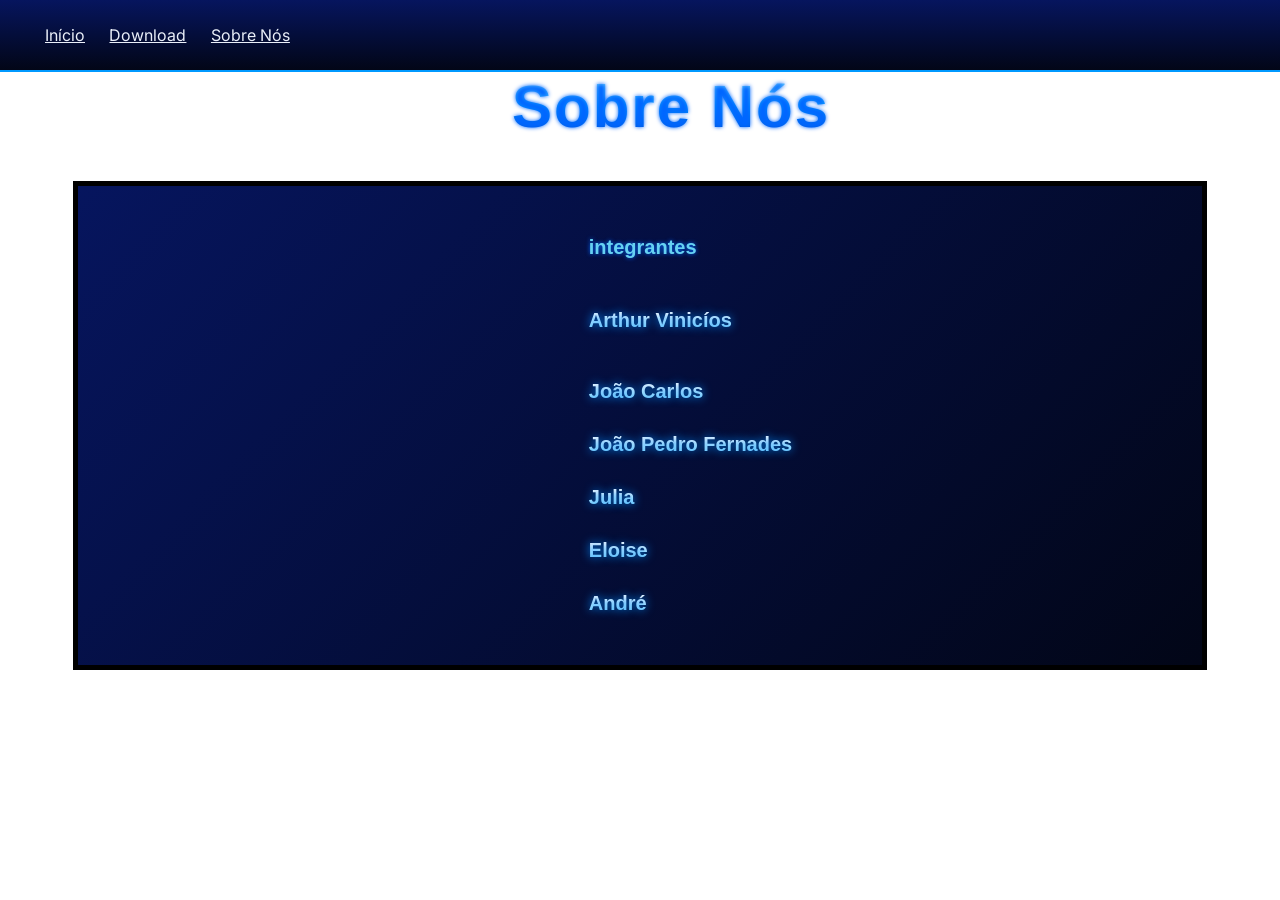
==== sobre.html @ 75922b2f "Add files via upload" ====
<!DOCTYPE html>
<html lang="en">
<head>
    <meta charset="UTF-8">
    <meta name="viewport" content="width=device-width, initial-scale=1.0">
    <title>Document</title>
    <link rel="stylesheet" href="style.css">
</head>
<body>
    <header>
    <a href="index.html">Início</a>
    <a href="download.html">Download</a>
    <a href="sobre.html">Sobre Nós</a>
</header>

<h1 style="margin-left: 40%;">Sobre Nós</h1>
<div class="bloco">
<p class="int">integrantes</p>

<h2 style="margin-left: 45%;">Arthur Vinicíos</h2>
<img src="" alt="">
<h2 style="margin-left: 45%;">João Carlos</h2>
<h2 style="margin-left: 45%;">João Pedro Fernades</h2>
<h2 style="margin-left: 45%;">Julia</h2>
<h2 style="margin-left: 45%;">Eloise</h2>
<h2 style="margin-left: 45%;">André</h2>
</div>
    
</body>
</html>
---- style.css ----
@import url('https://fonts.googleapis.com/css2?family=Inter:ital,wght@1,900&display=swap');

* {
    margin: 0;
    padding: 0;
}

body {
    font-family: Arial, Helvetica, sans-serif;
    background-image: url(imagens/fundo-azul.png);
    background-size: cover;
    background-position: center;
}

.logo {
    font-family: 'Inter', sans-serif;
    font-style: italic;
    font-weight: 900;
    text-align: center;
    text-decoration-line: underline;
    text-decoration-color: rgb(5, 21, 60);
    text-decoration-thickness: 3px;
    text-underline-offset: 5px;
}


h1 {
    margin-bottom: 40px;
    font-size: 50px;
    letter-spacing: 2px;
        font-size: 60px;
    font-weight: 900;

    background: linear-gradient(
        180deg,
        #a8efff,
        #0099ff,
        #0033cc
    );

    -webkit-background-clip: text;
    background-clip: text;
    color: transparent;

    

    text-shadow: 0 0 4px #0066ff;
}

h2{
    margin-top: 30px;
    font-size: 20px;
     background: linear-gradient(
        180deg,
        #ffffff 0%,
        #ffffff 25%,
        #bdefff 60%,
        #4db8ff 100%
    );

    -webkit-background-clip: text;
    background-clip: text;
    color: transparent;

    text-shadow: 0 0 10px #008cff;
}

.blinking-text {
  transition: opacity 0.5s;
}

.bloco {
    justify-content: center;
    border: 5px, solid;
       background: linear-gradient(
        135deg,
        #06155E,
        #020617
    );
    padding: 50px;
    margin: 0 auto;
    width: 80%;
}

header{
    padding: 25px;
      background: linear-gradient(
        180deg,
        #06155E,
        #020617
    );
    border-bottom: 2px solid #0099ff;
}

header a {
    color: #EAEFF9;
    margin-left: 20px;
    font-family: 'Inter', sans-serif;
}

header a:hover {
    color: #66D1F2;
}

.texto {
    color: #66d1f2;
    font-size: 20px;
    font-weight: bold;
    letter-spacing: 3px;
    text-shadow: 0 0 4px #0066ff;
    margin-bottom: 50px;
}

.emblema{
    height: 400px;
    border-radius: 10px;
    margin-left: 25%;
    margin-bottom: 40px;
}

:root {
    --fundo: #01010D;
    --fundo-secundario: #06155E;

    --texto: #EAEFF9;
    --texto-secundario: #B8C7DC;
    --texto-discreto: #8193AD;

    --azul: #0066FF;
    --ciano: #66D1F2;
}

p{
    color: var(--texto-secundario);
    width: 600px;
}

.historia{
    display: flex;
    flex-direction: column;
    justify-content: center;
    align-items: center;
}

.fav {
    height: 300px;
    border-radius: 10px;
    margin-bottom: 40px;
    margin-top: 30px;
}

.top{
    margin-bottom: 10px;
}

button{
        display: inline-block;
    padding: 12px 28px;

    background: linear-gradient(
        135deg,
        #0033cc,
        #0066ff
    );

    color: #EAEFF9;
    font-size: 16px;
    font-weight: 700;
    letter-spacing: 1px;

    text-decoration: none;

    border: 2px solid #66D1F2;
    border-radius: 8px;

    box-shadow: 0 0 5px #0066ff;

    transition: 0.3s;

    margin-left: 45%;
}

button:hover {
    background: linear-gradient(
        135deg,
        #0066ff,
        #00aaff
    );

    box-shadow: 0 0 12px #0066ff;

    transform: translateY(-2px);
}

button:active {
    transform: translateY(1px);
    box-shadow: 0 0 5px #0066ff;
}

.int{
    color: #66d1f2;
    font-size: 20px;
    font-weight: bold;
    text-shadow: 0 0 4px #0066ff;
    margin-bottom: 50px;
    margin-left: 45%;
}
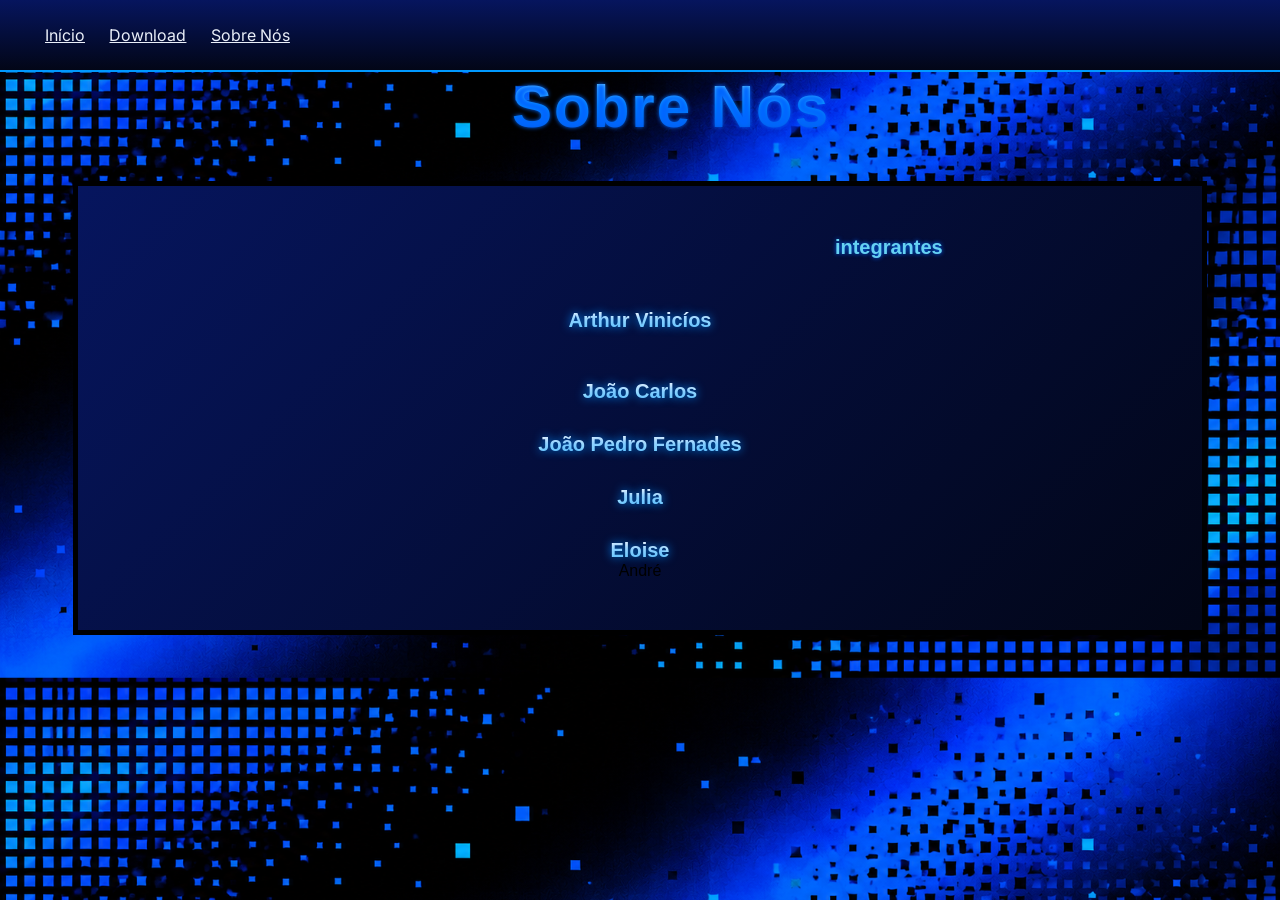
==== commit 99e100ba: "Fix HTML structure and formatting in sobre.html" ====
--- a/sobre.html
+++ b/sobre.html
@@ -17,14 +17,14 @@
 <div class="bloco">
 <p class="int">integrantes</p>
 
-<h2 style="margin-left: 45%;">Arthur Vinicíos</h2>
+<h2>Arthur Vinicíos</h2>
 <img src="" alt="">
-<h2 style="margin-left: 45%;">João Carlos</h2>
-<h2 style="margin-left: 45%;">João Pedro Fernades</h2>
-<h2 style="margin-left: 45%;">Julia</h2>
-<h2 style="margin-left: 45%;">Eloise</h2>
-<h2 style="margin-left: 45%;">André</h2>
+<h2 ">João Carlos</h2>
+<h2 >João Pedro Fernades</h2>
+<h2 ">Julia</h2>
+<h2 ">Eloise</h2>
+<h2">André</h2>
 </div>
     
 </body>
-</html>+</html>
--- a/style.css
+++ b/style.css
@@ -80,6 +80,7 @@
     padding: 50px;
     margin: 0 auto;
     width: 80%;
+    text-align: center;
 }
 
 header{
@@ -114,7 +115,6 @@
 .emblema{
     height: 400px;
     border-radius: 10px;
-    margin-left: 25%;
     margin-bottom: 40px;
 }
 
@@ -205,4 +205,3 @@
     margin-bottom: 50px;
     margin-left: 45%;
 }
-
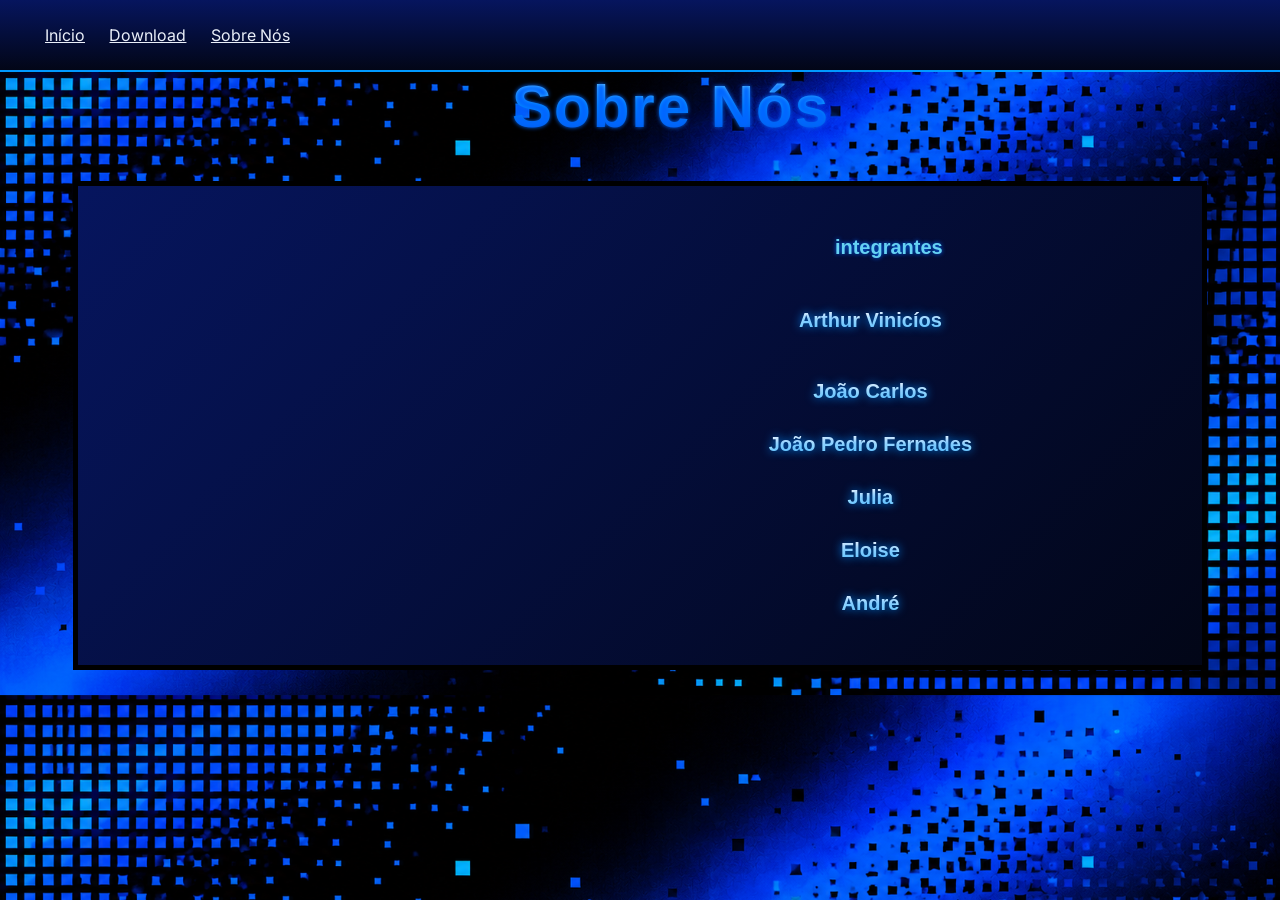
==== commit b08ab2ec: "Add files via upload" ====
--- a/sobre.html
+++ b/sobre.html
@@ -17,14 +17,14 @@
 <div class="bloco">
 <p class="int">integrantes</p>
 
-<h2>Arthur Vinicíos</h2>
+<h2 style="margin-left: 45%;">Arthur Vinicíos</h2>
 <img src="" alt="">
-<h2 ">João Carlos</h2>
-<h2 >João Pedro Fernades</h2>
-<h2 ">Julia</h2>
-<h2 ">Eloise</h2>
-<h2">André</h2>
+<h2 style="margin-left: 45%;">João Carlos</h2>
+<h2 style="margin-left: 45%;">João Pedro Fernades</h2>
+<h2 style="margin-left: 45%;">Julia</h2>
+<h2 style="margin-left: 45%;">Eloise</h2>
+<h2 style="margin-left: 45%;">André</h2>
 </div>
     
 </body>
-</html>
+</html>
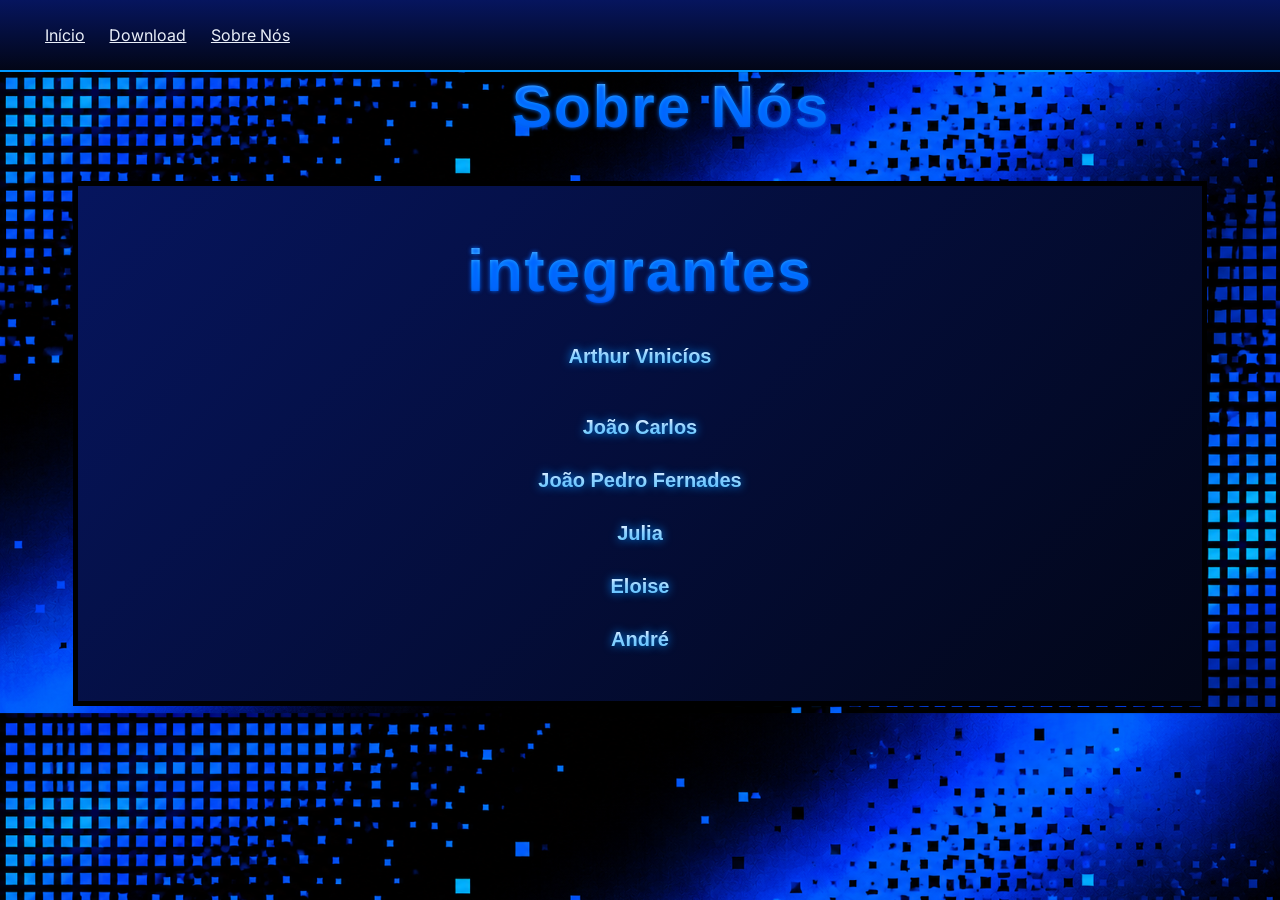
==== commit 0e39b85a: "Fix HTML structure and update member heading" ====
--- a/sobre.html
+++ b/sobre.html
@@ -15,16 +15,16 @@
 
 <h1 style="margin-left: 40%;">Sobre Nós</h1>
 <div class="bloco">
-<p class="int">integrantes</p>
+<h1>integrantes</h1>
 
-<h2 style="margin-left: 45%;">Arthur Vinicíos</h2>
+<h2 style=>Arthur Vinicíos</h2>
 <img src="" alt="">
-<h2 style="margin-left: 45%;">João Carlos</h2>
-<h2 style="margin-left: 45%;">João Pedro Fernades</h2>
-<h2 style="margin-left: 45%;">Julia</h2>
-<h2 style="margin-left: 45%;">Eloise</h2>
-<h2 style="margin-left: 45%;">André</h2>
+<h2 style=>João Carlos</h2>
+<h2 style=>João Pedro Fernades</h2>
+<h2 style=>Julia</h2>
+<h2 style=>Eloise</h2>
+<h2 style=>André</h2>
 </div>
     
 </body>
-</html>+</html>
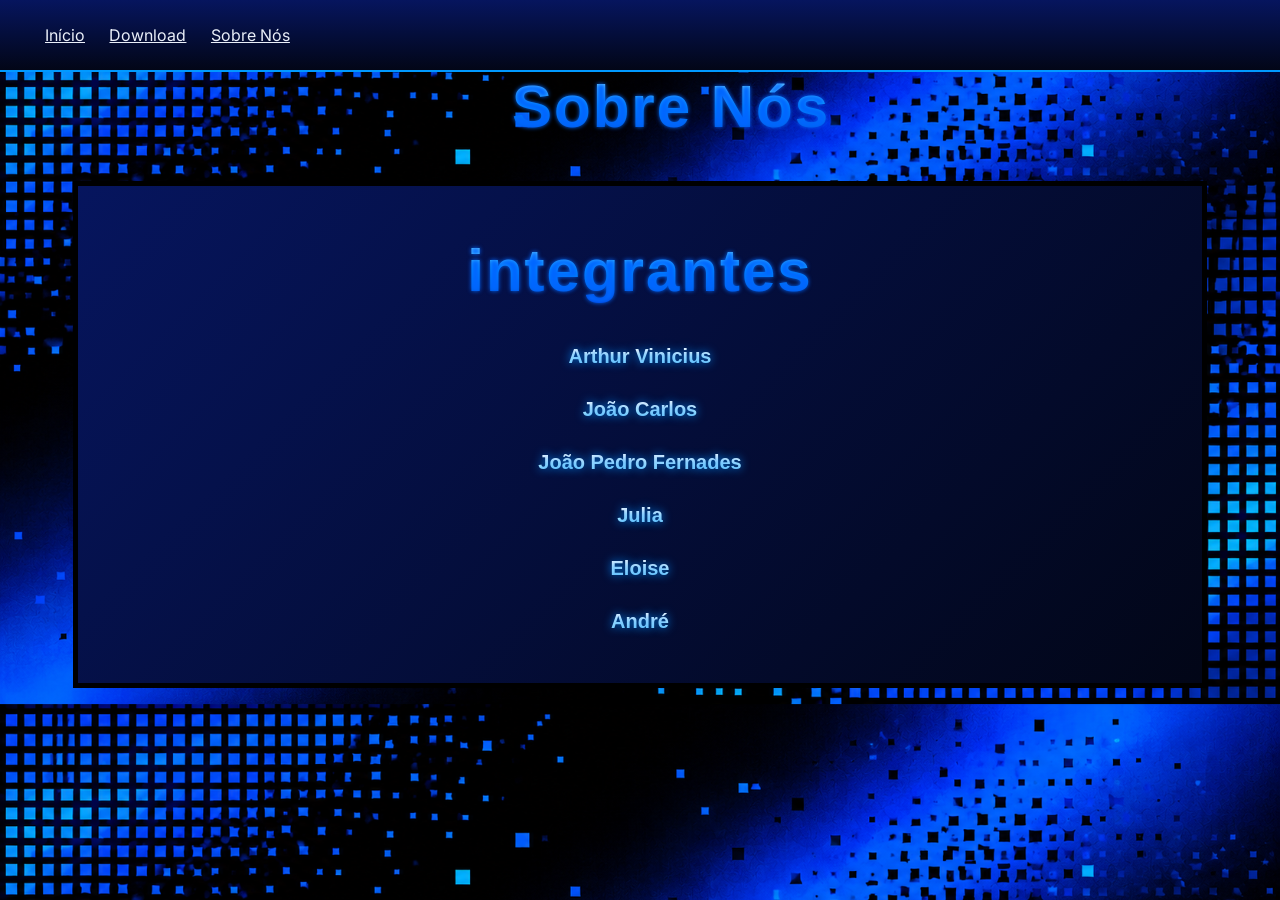
==== commit f3a2b298: "Update sobre.html" ====
--- a/sobre.html
+++ b/sobre.html
@@ -17,8 +17,7 @@
 <div class="bloco">
 <h1>integrantes</h1>
 
-<h2 style=>Arthur Vinicíos</h2>
-<img src="" alt="">
+<h2 style=>Arthur Vinicius</h2>
 <h2 style=>João Carlos</h2>
 <h2 style=>João Pedro Fernades</h2>
 <h2 style=>Julia</h2>
